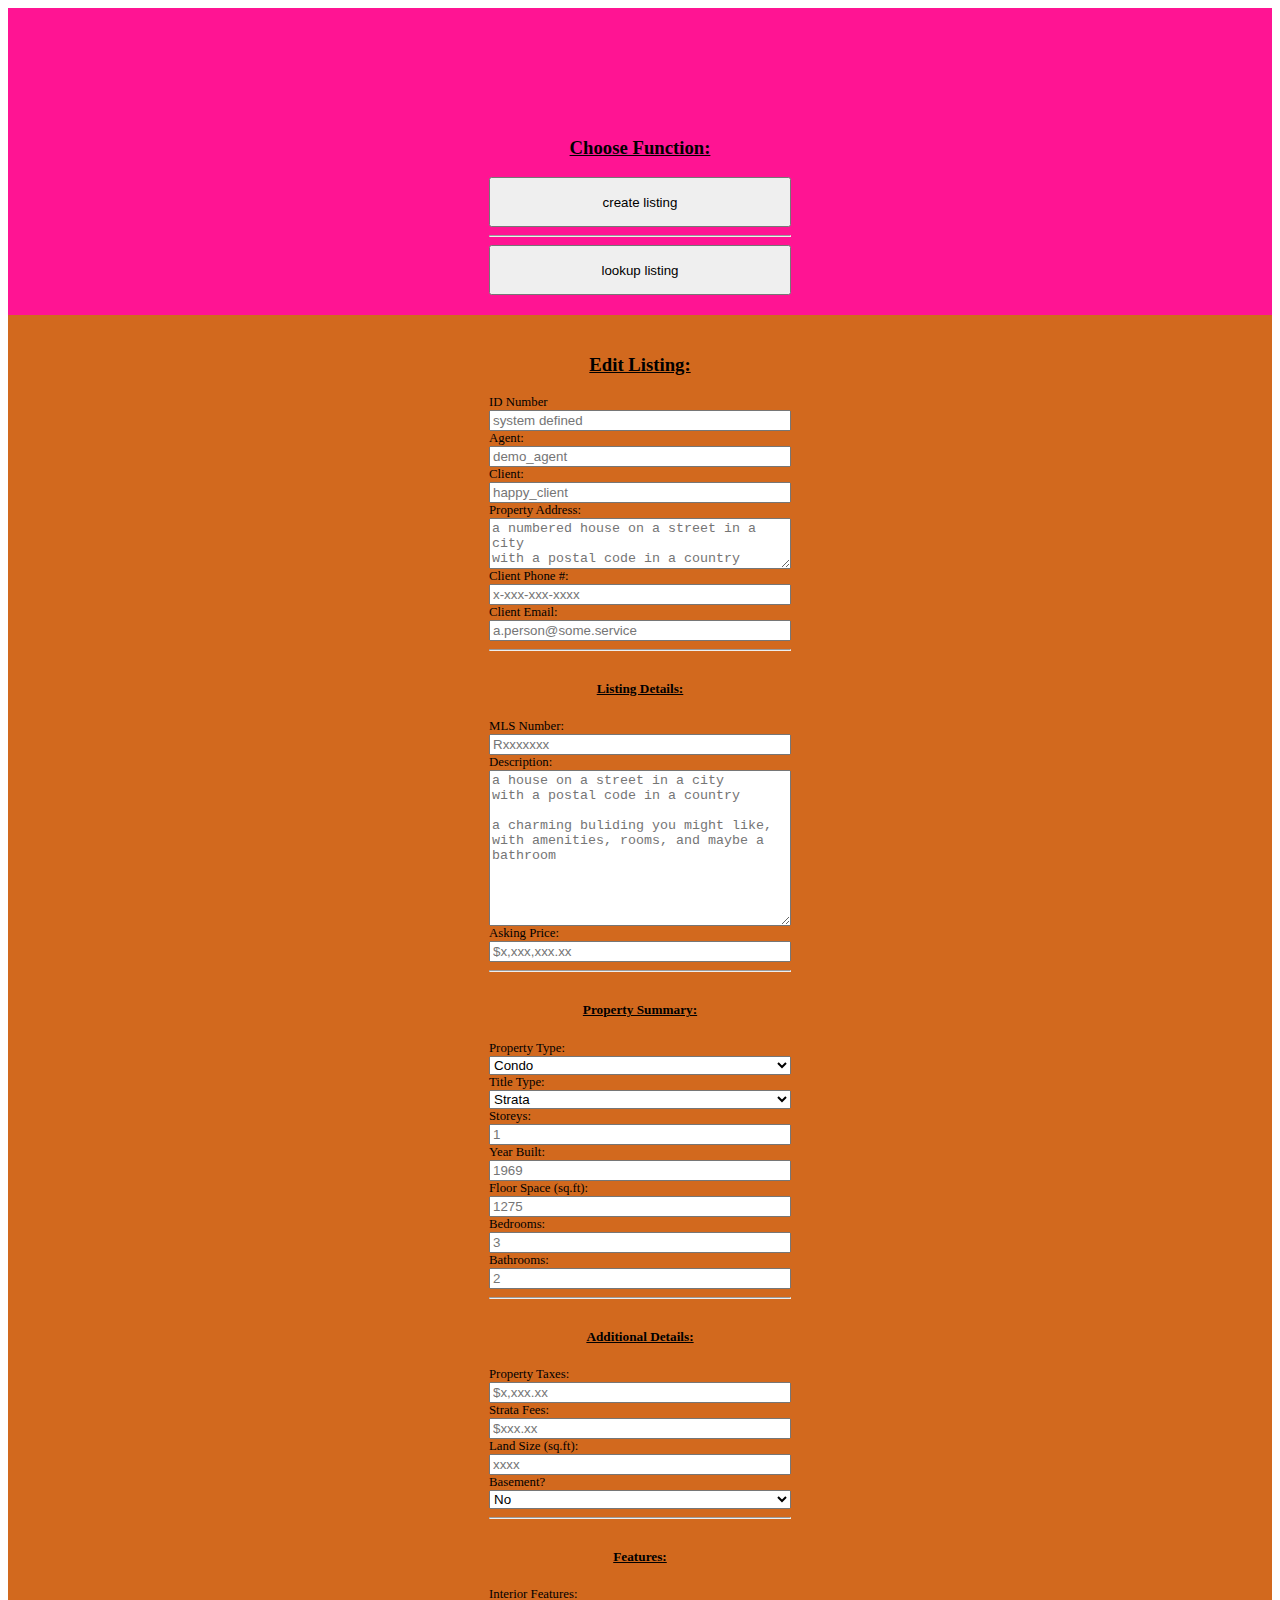
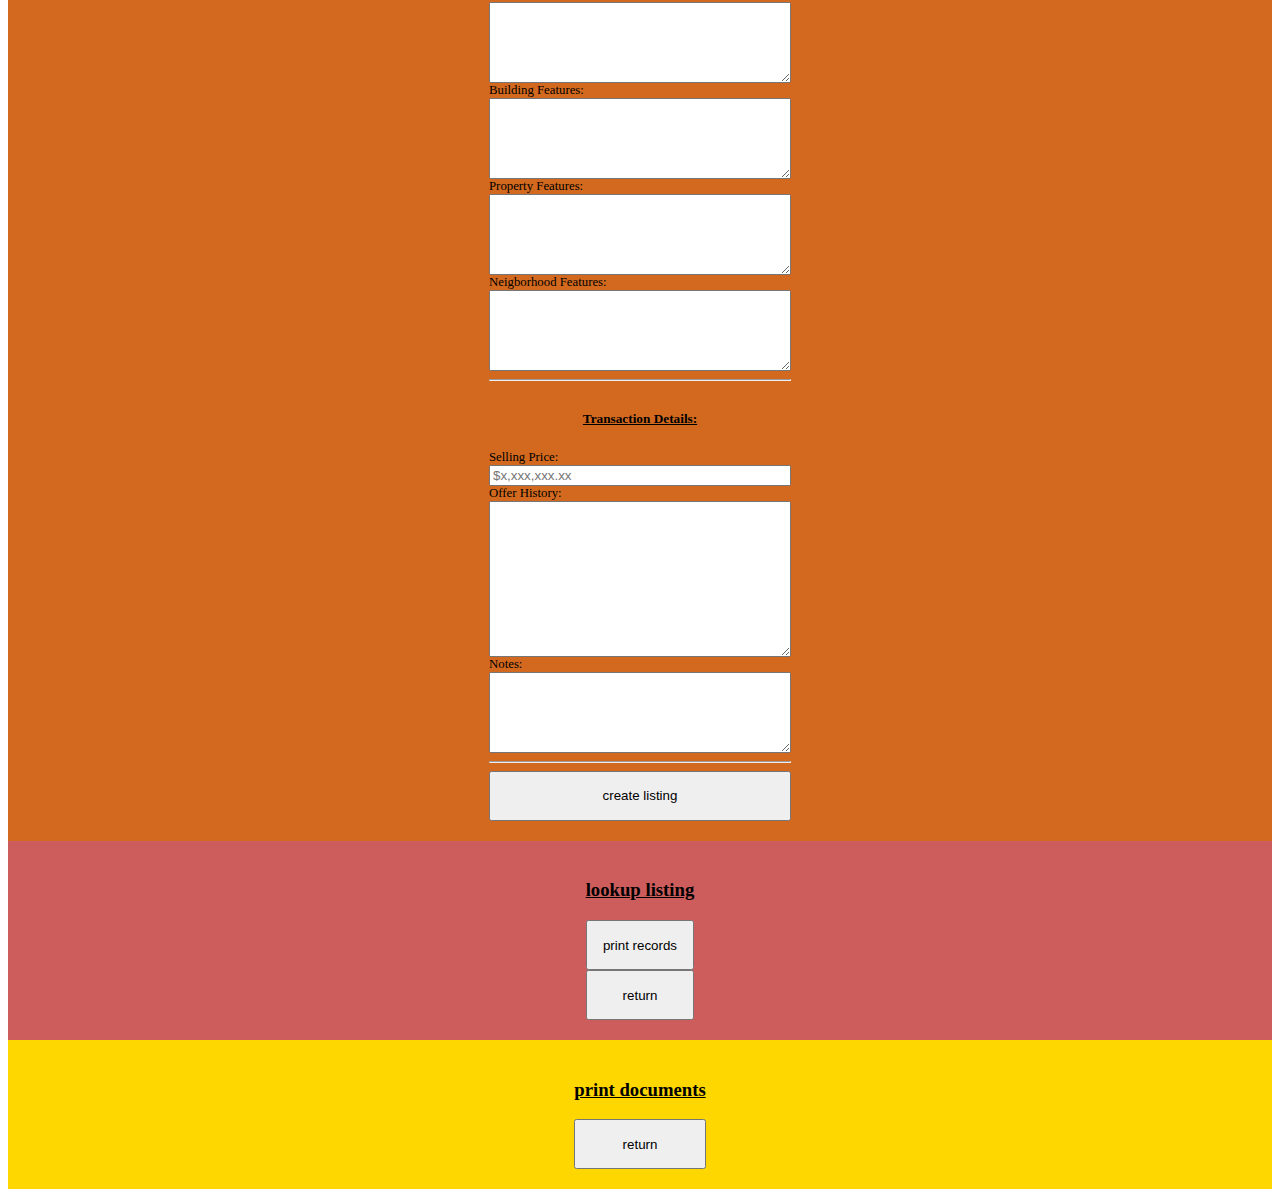
==== html/relax_realty.html @ bbcf6e4a "finish fields for new listing" ====
<!DOCTYPE html>
<html lang="en">
    <head>
        <meta charset="UTF-8">
        <title>ReLax Realty what-to-do</title>
        <meta name="author" content="Evan Sklarski">
        <meta name="viewport" content="width=device-width">
        <link rel="stylesheet" href="../css/stylesheet.css">
        <script src="../js/relax_realty.js"></script>
    </head>

    <body onload="choose_activity('what_to_do');">
    <!-- javascript function shows/hides panels depending upon task -->

    <!-- main panel -->
        <div id="what_to_do" class="panel_container">
            <div class="activity_panel">
                <div id="padding"></div>
                <h3>Choose Function:</h3>
                <input type="button" value="create listing"
                    onclick="choose_activity('new_listing');">
                <hr>
                <input type="button" value="lookup listing"
                    onclick="choose_activity('lookup_listing');">
            </div>
        </div>

    <!-- new listing panel -->
        <div id="new_listing" class="panel_container">
            <div class="activity_panel">
                <h3>Edit Listing:</h3>

                <div id="sub_panel">
                    <div class="listingInput">
                        <label for="listingNumInput">ID Number</label>
                    <!-- auto generated by system -->
                        <input id="listingNumInput" type="text"
                            placeholder="system defined" readonly>
                    </div>
                    <div class="listingInput">
                        <label for="agentInput">Agent:</label>
                    <!-- auto inputed,  -->
                        <input id="agentInput" type="text"
                            placeholder="demo_agent" readonly>
                    </div>
                    <div class="listingInput">
                        <label for="clientInput">Client:</label>
                        <input id="clientInput" type="text"
                            placeholder="happy_client">
                    </div>
                    <div class="listingInput">
                        <label for="addressInput">Property Address:</label>
                        <textarea id="addressInput" cols="30" rows="3" placeholder="a numbered house on a street in a city&#10;with a postal code in a country"></textarea>
                    </div>
                    <div class="listingInput">
                        <label for="clientPhone">Client Phone #:</label>
                        <input id="clientPhone" type="text" placeholder="x-xxx-xxx-xxxx">
                    </div>
                    <div class="listingInput">
                        <label for="clientEmail">Client Email:</label>
                        <input id="clientEmail" type="text" 
                            placeholder="a.person@some.service">
                    </div>
                </div>
                <hr>
                <div id="sub_panel">
                    <h5>Listing Details:</h5>
                    <div class="listingInput">
                        <label for="mlsNum">MLS Number:</label>
                        <input id="mlsNum" type="text" placeholder="Rxxxxxxx">
                    </div>
                    <div class="listingInput">
                        <label for="propertyDescription">Description:</label>
                        <textarea id="propertyDescription" cols="30" rows="10"
                            placeholder="a house on a street in a city &#10;with a postal code in a country &#10;&#10;a charming buliding you might like, with amenities, rooms, and maybe a bathroom"></textarea>
                    </div>
                    <div class="listingInput">
                        <label for="askingPrice">Asking Price:</label>
                        <input id="askingPrice" type="text" placeholder="$x,xxx,xxx.xx">
                    </div>
                </div>
                <hr>
                <div id="sub_panel">
                    <h5>Property Summary:</h5>
                    <div class="listingInput">
                        <label for="propertyType">Property Type:</label>
                        <select id="propertyType">
                            <option value="condo">Condo</option>
                            <option value="single family">Single Family</option>
                            <option value="townhouse">Townhouse</option>
                            <option value="apartment">Apartment</option>
                        </select>
                    </div>
                    <div class="listingInput">
                        <label for="titleType">Title Type:</label>
                        <select id="titleType">
                            <option value="strata">Strata</option>
                            <option value="freehold">Freehold</option>
                            <option value="lease">Lease</option>
                            <option value="co-op">Co-Op</option>
                        </select>
                    </div>
                    <div class="listingInput">
                        <label for="storeysInput">Storeys:</label>
                        <input id="storeysInput" type="text" placeholder="1">
                    </div>
                    <div class="listingInput">
                        <label for="yearBuilt">Year Built:</label>
                        <input id="yearBuilt" type="text" placeholder="1969">
                    </div>
                    <div class="listingInput">
                        <label for="floorSpace">Floor Space (sq.ft):</label>
                        <input id="yearBuilt" type="text" placeholder="1275">
                    </div>
                    <div class="listingInput">
                        <label for="bedroonmNum">Bedrooms:</label>
                        <input id="bedroonmNum" type="text" placeholder="3">
                    </div>
                    <div class="listingInput">
                        <label for="bathroomNum">Bathrooms:</label>
                        <input id="" type="text" placeholder="2">
                    </div>
                </div>
                <hr>
                <div id="sub_panel">
                    <h5>Additional Details:</h5>
                    <div class="listingInput">
                        <label for="propertyTaxes">Property Taxes:</label>
                        <input id="propertyTaxes" type="text" placeholder="$x,xxx.xx">
                    </div>
                    <div class="listingInput">
                        <label for="startaFees">Strata Fees:</label>
                        <input id="startaFees" type="text" placeholder="$xxx.xx">
                    </div>
                    <div class="listingInput">
                        <label for="landSize">Land Size (sq.ft):</label>
                        <input id="landSize" type="text" placeholder="xxxx">
                    </div>
                    <div class="listingInput">
                        <label for="basementInput">Basement?</label>
                        <select id="basementInput">
                            <option value="no">No</option>
                            <option value="yes">Yes</option>
                        </select>
                    </div>
                </div>
                <hr>
                <div id="sub_panel">
                    <h5>Features:</h5>
                    <div class="listingInput">
                        <label for="interiorFeatures">Interior Features:</label>
                        <textarea id="interiorFeatures" cols="30" rows="5"
                            placeholder=""></textarea>
                    </div>
                    <div class="listingInput">
                        <label for="buildingFeatures">Building Features:</label>
                        <textarea id="buildingFeatures" cols="30" rows="5"
                            placeholder=""></textarea>
                    </div>
                    <div class="listingInput">
                        <label for="propertyFeatures">Property Features:</label>
                        <textarea id="propertyFeatures" cols="30" rows="5"
                            placeholder=""></textarea>
                    </div>
                    <div class="listingInput">
                        <label for="neighborhoodFeatures">Neigborhood Features:</label>
                        <textarea id="neighborhoodFeatures" cols="30" rows="5"
                            placeholder=""></textarea>
                    </div>
                </div>
                <hr>
                <div id="sub_panel">
                    <h5>Transaction Details:</h5>
                    <div class="listingInput">
                        <label for="sellingPrice">Selling Price:</label>
                        <input id="sellingPrice" type="text" placeholder="$x,xxx,xxx.xx">
                    </div>
                    <div class="listingInput">
                        <label for="offerHistory">Offer History:</label>
                        <textarea id="offerHistory" cols="30" rows="10"
                            placeholder=""></textarea>
                    </div>
                    <div class="listingInput">
                        <label for="listingNotes">Notes:</label>
                        <textarea id="listingNotes" cols="30" rows="5"
                            placeholder=""></textarea>
                    </div>
                </div>
                <!-- <div id="sub_panel">
                    <div class="listingInput">
                        <label for="blah"></label>
                        <input id="blah" type="text" placeholder="blah">
                    </div>
                </div> -->
                <hr>
                <input type="button" value="create listing"
                    onclick="choose_activity('what_to_do');">
            </div>
        </div>

    <!-- listing search -->
        <div id="lookup_listing" class="panel_container">
            <div class="activity_panel">
                <h3>lookup listing</h3>
                <input type="button" value="print records"
                    onclick="choose_activity('print_documents');">
                <input type="button" value="return"
                    onclick="choose_activity('what_to_do');">
            </div>
        </div>

    <!-- print records -->
        <div id="print_documents" class="panel_container">
            <div class="activity_panel">
                <h3>print documents</h3>
                <input type="button" value="return"
                    onclick="choose_activity('what_to_do');">
            </div>
        </div>

    </body>
</html>
---- css/stylesheet.css ----
h1, h3, h5 {
    text-align: center;
    text-decoration-line: underline;
}

hr {
    width: 300px;
}

input[type="button"] {
    max-width: 400px;
    height: 50px;
}


/* User Authorization index.html */
#userAuth {
    background-color: aqua;
    padding: 30px;
    text-align: center;
    min-width: 300px;
    width: 30vw;
    margin-left: auto;
    margin-right: auto;
}

#padding {
    position: relative;
    height: 10vh;
}


/* Activities page */
    /* general */
    [class*="activity_panel"] {
        margin: auto;
        display: flex;
        flex-direction: column;
        column-count: 2;
        flex-wrap: wrap;
        max-width: 400px;
    }

    [class*="sub_panel"] {
        max-width: 200px;
    }

    .listingInput {
        max-width: 400px;
        display: flex;
        flex-direction: column;
    }

    .panel_container {
        display: flex;
        padding: 20px;
    }

    label {
        order: -1;
        text-align: left;
        font-size: 80%;
    }


    /* what to do page */
    #what_to_do {
        background-color: deeppink;
    }


    /* new listing page */
    #new_listing {
        background-color: chocolate;
    }


    /* lookup listing page */
    #lookup_listing {
        background-color: indianred;
    }


    /* print document page */
    #print_documents {
        background-color: gold;
    }
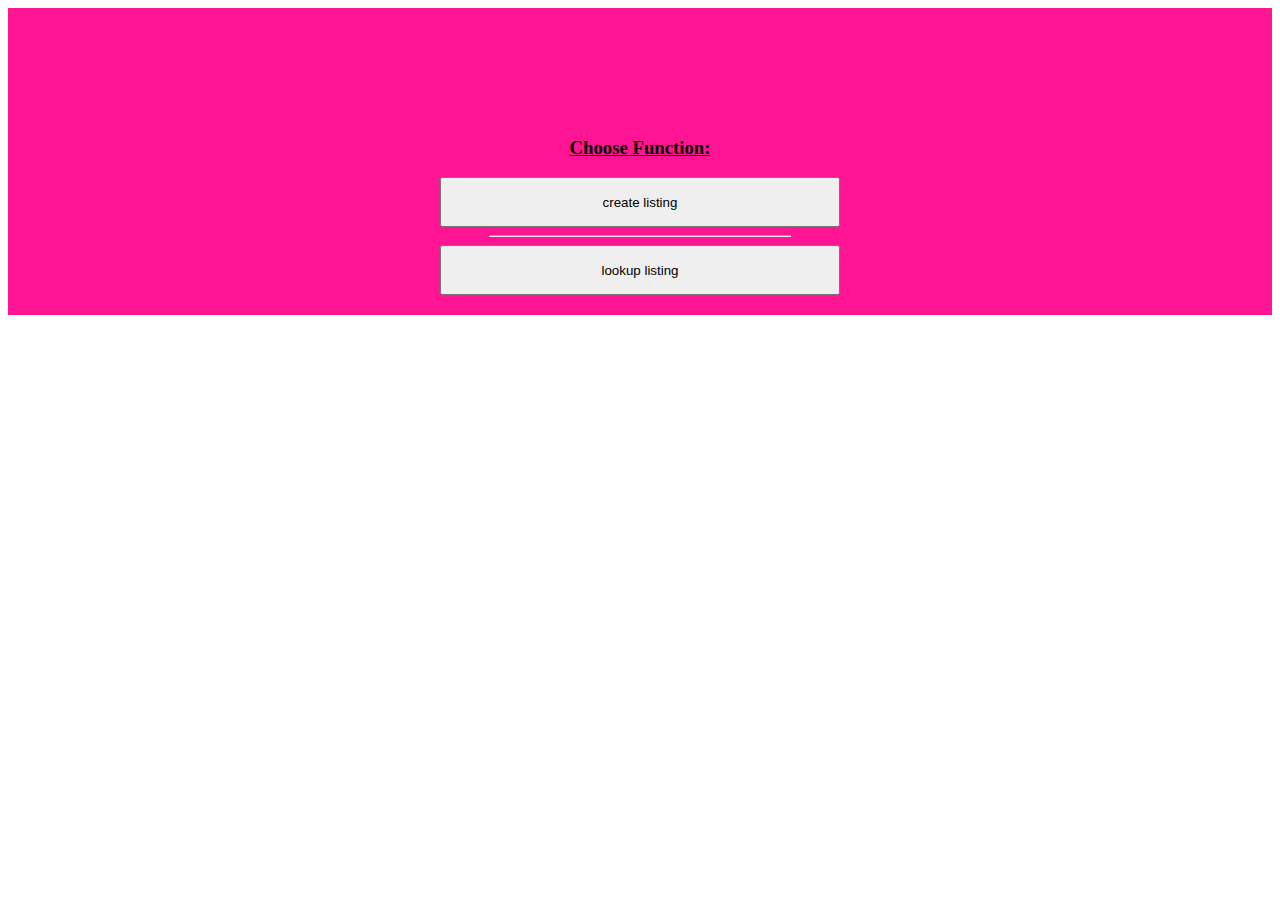
==== commit 1aabcfef: "implement mock database and search functions" ====
--- a/html/relax_realty.html
+++ b/html/relax_realty.html
@@ -6,10 +6,12 @@
         <meta name="author" content="Evan Sklarski">
         <meta name="viewport" content="width=device-width">
         <link rel="stylesheet" href="../css/stylesheet.css">
+        <script src="../js/Listing.class.js"></script>
+        <script src="../js/mock_database.js"></script>
         <script src="../js/relax_realty.js"></script>
     </head>
 
-    <body onload="choose_activity('what_to_do');">
+    <body onload="chooseActivity('what_to_do');">
     <!-- javascript function shows/hides panels depending upon task -->
 
     <!-- main panel -->
@@ -18,39 +20,39 @@
                 <div id="padding"></div>
                 <h3>Choose Function:</h3>
                 <input type="button" value="create listing"
-                    onclick="choose_activity('new_listing');">
+                    onclick="startNewListing();">
                 <hr>
                 <input type="button" value="lookup listing"
-                    onclick="choose_activity('lookup_listing');">
+                    onclick="chooseActivity('lookup_listing');">
             </div>
         </div>
 
     <!-- new listing panel -->
         <div id="new_listing" class="panel_container">
             <div class="activity_panel">
-                <h3>Edit Listing:</h3>
-
-                <div id="sub_panel">
-                    <div class="listingInput">
-                        <label for="listingNumInput">ID Number</label>
+                <h3>Create Listing:</h3>
+
+                <div id="sub_panel">
+                    <div class="listingInput">
+                        <label for="listingNum">Listing Number</label>
                     <!-- auto generated by system -->
-                        <input id="listingNumInput" type="text"
+                        <input id="listingNum" type="text"
                             placeholder="system defined" readonly>
                     </div>
                     <div class="listingInput">
-                        <label for="agentInput">Agent:</label>
+                        <label for="agent">Agent:</label>
                     <!-- auto inputed,  -->
-                        <input id="agentInput" type="text"
-                            placeholder="demo_agent" readonly>
-                    </div>
-                    <div class="listingInput">
-                        <label for="clientInput">Client:</label>
-                        <input id="clientInput" type="text"
+                        <input id="agent" type="text"
+                            value="demo_agent" readonly>
+                    </div>
+                    <div class="listingInput">
+                        <label for="clientName">Client:</label>
+                        <input id="clientName" type="text"
                             placeholder="happy_client">
                     </div>
                     <div class="listingInput">
-                        <label for="addressInput">Property Address:</label>
-                        <textarea id="addressInput" cols="30" rows="3" placeholder="a numbered house on a street in a city&#10;with a postal code in a country"></textarea>
+                        <label for="address">Property Address:</label>
+                        <textarea id="address" cols="30" rows="3" placeholder="a numbered house on a street&#10;in a city with a postal code"></textarea>
                     </div>
                     <div class="listingInput">
                         <label for="clientPhone">Client Phone #:</label>
@@ -72,7 +74,7 @@
                     <div class="listingInput">
                         <label for="propertyDescription">Description:</label>
                         <textarea id="propertyDescription" cols="30" rows="10"
-                            placeholder="a house on a street in a city &#10;with a postal code in a country &#10;&#10;a charming buliding you might like, with amenities, rooms, and maybe a bathroom"></textarea>
+                            placeholder="a charming buliding you might like,&#10;with amenities, rooms, and maybe a bathroom"></textarea>
                     </div>
                     <div class="listingInput">
                         <label for="askingPrice">Asking Price:</label>
@@ -101,24 +103,24 @@
                         </select>
                     </div>
                     <div class="listingInput">
-                        <label for="storeysInput">Storeys:</label>
-                        <input id="storeysInput" type="text" placeholder="1">
-                    </div>
-                    <div class="listingInput">
-                        <label for="yearBuilt">Year Built:</label>
-                        <input id="yearBuilt" type="text" placeholder="1969">
+                        <label for="storeys">Storeys:</label>
+                        <input id="storeys" type="text" placeholder="1">
+                    </div>
+                    <div class="listingInput">
+                        <label for="year">Year Built:</label>
+                        <input id="year" type="text" placeholder="1969">
                     </div>
                     <div class="listingInput">
                         <label for="floorSpace">Floor Space (sq.ft):</label>
-                        <input id="yearBuilt" type="text" placeholder="1275">
+                        <input id="floorSpace" type="text" placeholder="1275">
                     </div>
                     <div class="listingInput">
                         <label for="bedroonmNum">Bedrooms:</label>
-                        <input id="bedroonmNum" type="text" placeholder="3">
+                        <input id="bedroomNum" type="text" placeholder="3">
                     </div>
                     <div class="listingInput">
                         <label for="bathroomNum">Bathrooms:</label>
-                        <input id="" type="text" placeholder="2">
+                        <input id="bathroomNum" type="text" placeholder="2">
                     </div>
                 </div>
                 <hr>
@@ -129,16 +131,16 @@
                         <input id="propertyTaxes" type="text" placeholder="$x,xxx.xx">
                     </div>
                     <div class="listingInput">
-                        <label for="startaFees">Strata Fees:</label>
-                        <input id="startaFees" type="text" placeholder="$xxx.xx">
+                        <label for="strataFees">Strata Fees:</label>
+                        <input id="strataFees" type="text" placeholder="$xxx.xx">
                     </div>
                     <div class="listingInput">
                         <label for="landSize">Land Size (sq.ft):</label>
                         <input id="landSize" type="text" placeholder="xxxx">
                     </div>
                     <div class="listingInput">
-                        <label for="basementInput">Basement?</label>
-                        <select id="basementInput">
+                        <label for="basement">Basement?</label>
+                        <select id="basement">
                             <option value="no">No</option>
                             <option value="yes">Yes</option>
                         </select>
@@ -176,8 +178,8 @@
                         <input id="sellingPrice" type="text" placeholder="$x,xxx,xxx.xx">
                     </div>
                     <div class="listingInput">
-                        <label for="offerHistory">Offer History:</label>
-                        <textarea id="offerHistory" cols="30" rows="10"
+                        <label for="offerHx">Offer History:</label>
+                        <textarea id="offerHx" cols="30" rows="10"
                             placeholder=""></textarea>
                     </div>
                     <div class="listingInput">
@@ -186,35 +188,55 @@
                             placeholder=""></textarea>
                     </div>
                 </div>
-                <!-- <div id="sub_panel">
-                    <div class="listingInput">
-                        <label for="blah"></label>
-                        <input id="blah" type="text" placeholder="blah">
-                    </div>
-                </div> -->
                 <hr>
                 <input type="button" value="create listing"
-                    onclick="choose_activity('what_to_do');">
+                    onclick="createNewListing();">
+                <input type="button" value="cancel"
+                    onclick="chooseActivity('what_to_do');">
             </div>
         </div>
 
     <!-- listing search -->
         <div id="lookup_listing" class="panel_container">
             <div class="activity_panel">
-                <h3>lookup listing</h3>
+                <h3>Lookup Listings</h3>
+                <div class="listingInput">
+                    <label for="agentSearchInput">Agent name search:</label>
+                    <input id="agentSearchInput" type="text" placeholder="enter agent name">
+                    <button onclick="agentSearch();">seach for listings</button>
+                </div>
+                <!-- <div class="listingInput"> -->
+                    <div id="agentListingList" onmouseup="selectSelect();">
+                    </div>
+                <!-- </div> -->
+                <hr>
+                <div class="listingInput">
+                    <label for="listingSearchInput">Listing number search:</label>
+                    <input id="listingSearchInput" type="text" placeholder="enter listing number">
+                    <button onclick="numberSearch();">search for listing</button>
+                </div>
+                <hr>
+                <div class="listingInput">
+                    <label for="searchResults">Search Results:</label>
+                    <textarea id="searchResults" cols="30" rows="30"
+                        placeholder=""></textarea>
+                </div>
+                <hr>
                 <input type="button" value="print records"
-                    onclick="choose_activity('print_documents');">
-                <input type="button" value="return"
-                    onclick="choose_activity('what_to_do');">
+                    onclick="chooseActivity('print_documents');">
+                <input type="button" value="cancel/return"
+                    onclick="chooseActivity('what_to_do'); clearSearchResults(); clearAgentSearch();">
+                <input type="button" value="clear"
+                    onclick="clearSearchResults(); clearAgentSearch();">
             </div>
         </div>
 
     <!-- print records -->
         <div id="print_documents" class="panel_container">
             <div class="activity_panel">
-                <h3>print documents</h3>
+                <h3>Print Records</h3>
                 <input type="button" value="return"
-                    onclick="choose_activity('what_to_do');">
+                    onclick="chooseActivity('what_to_do');">
             </div>
         </div>
 
--- a/css/stylesheet.css
+++ b/css/stylesheet.css
@@ -41,11 +41,17 @@
         max-width: 400px;
     }
 
-    [class*="sub_panel"] {
+    /* [class*="sub_panel"] {
         max-width: 200px;
+    } */
+
+    .listingInput {
+        max-width: 400px;
+        display: flex;
+        flex-direction: column;
     }
 
-    .listingInput {
+    #agentListingList {
         max-width: 400px;
         display: flex;
         flex-direction: column;
@@ -80,6 +86,11 @@
         background-color: indianred;
     }
 
+    #searchButton {
+        max-width: 200px;
+        height: 25px;
+    }
+
 
     /* print document page */
     #print_documents {
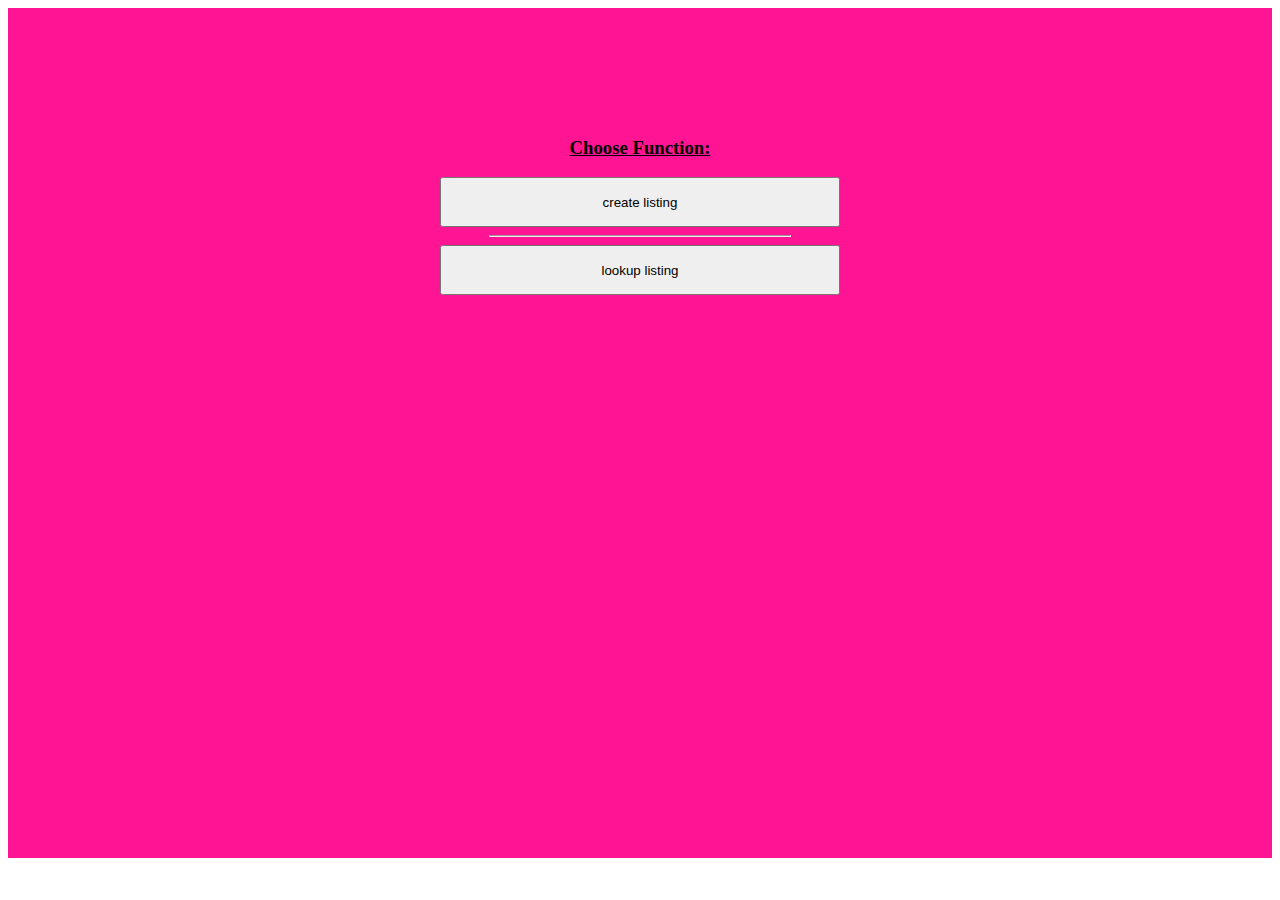
==== commit 9b077c45: "make listing search results readonly, add comments to MockDatabase" ====
--- a/html/relax_realty.html
+++ b/html/relax_realty.html
@@ -2,12 +2,12 @@
 <html lang="en">
     <head>
         <meta charset="UTF-8">
-        <title>ReLax Realty what-to-do</title>
+        <title>ReLax Realty Demo</title>
         <meta name="author" content="Evan Sklarski">
         <meta name="viewport" content="width=device-width">
         <link rel="stylesheet" href="../css/stylesheet.css">
         <script src="../js/Listing.class.js"></script>
-        <script src="../js/mock_database.js"></script>
+        <script src="../js/MockDatabase.js"></script>
         <script src="../js/relax_realty.js"></script>
     </head>
 
@@ -19,10 +19,10 @@
             <div class="activity_panel">
                 <div id="padding"></div>
                 <h3>Choose Function:</h3>
-                <input type="button" value="create listing"
+                <input type="button" class="generalButton" value="create listing"
                     onclick="startNewListing();">
                 <hr>
-                <input type="button" value="lookup listing"
+                <input type="button" class="generalButton" value="lookup listing"
                     onclick="chooseActivity('lookup_listing');">
             </div>
         </div>
@@ -36,23 +36,21 @@
                     <div class="listingInput">
                         <label for="listingNum">Listing Number</label>
                     <!-- auto generated by system -->
-                        <input id="listingNum" type="text"
-                            placeholder="system defined" readonly>
+                        <input id="listingNum" type="text" placeholder="system defined" readonly>
                     </div>
                     <div class="listingInput">
                         <label for="agent">Agent:</label>
                     <!-- auto inputed,  -->
-                        <input id="agent" type="text"
-                            value="demo_agent" readonly>
+                        <input id="agent" type="text" value="demo_agent" readonly>
                     </div>
                     <div class="listingInput">
                         <label for="clientName">Client:</label>
-                        <input id="clientName" type="text"
-                            placeholder="happy_client">
+                        <input id="clientName" type="text" placeholder="happy_client">
                     </div>
                     <div class="listingInput">
                         <label for="address">Property Address:</label>
-                        <textarea id="address" cols="30" rows="3" placeholder="a numbered house on a street&#10;in a city with a postal code"></textarea>
+                        <textarea id="address" cols="30" rows="3"
+                            placeholder="a numbered house on a street&#10;in a city with a postal code"></textarea>
                     </div>
                     <div class="listingInput">
                         <label for="clientPhone">Client Phone #:</label>
@@ -60,8 +58,7 @@
                     </div>
                     <div class="listingInput">
                         <label for="clientEmail">Client Email:</label>
-                        <input id="clientEmail" type="text" 
-                            placeholder="a.person@some.service">
+                        <input id="clientEmail" type="text" placeholder="a.person@some.service">
                     </div>
                 </div>
                 <hr>
@@ -151,23 +148,19 @@
                     <h5>Features:</h5>
                     <div class="listingInput">
                         <label for="interiorFeatures">Interior Features:</label>
-                        <textarea id="interiorFeatures" cols="30" rows="5"
-                            placeholder=""></textarea>
+                        <textarea id="interiorFeatures" cols="30" rows="5"></textarea>
                     </div>
                     <div class="listingInput">
                         <label for="buildingFeatures">Building Features:</label>
-                        <textarea id="buildingFeatures" cols="30" rows="5"
-                            placeholder=""></textarea>
+                        <textarea id="buildingFeatures" cols="30" rows="5"></textarea>
                     </div>
                     <div class="listingInput">
                         <label for="propertyFeatures">Property Features:</label>
-                        <textarea id="propertyFeatures" cols="30" rows="5"
-                            placeholder=""></textarea>
+                        <textarea id="propertyFeatures" cols="30" rows="5"></textarea>
                     </div>
                     <div class="listingInput">
                         <label for="neighborhoodFeatures">Neigborhood Features:</label>
-                        <textarea id="neighborhoodFeatures" cols="30" rows="5"
-                            placeholder=""></textarea>
+                        <textarea id="neighborhoodFeatures" cols="30" rows="5"></textarea>
                     </div>
                 </div>
                 <hr>
@@ -179,20 +172,18 @@
                     </div>
                     <div class="listingInput">
                         <label for="offerHx">Offer History:</label>
-                        <textarea id="offerHx" cols="30" rows="10"
-                            placeholder=""></textarea>
+                        <textarea id="offerHx" cols="30" rows="10"></textarea>
                     </div>
                     <div class="listingInput">
                         <label for="listingNotes">Notes:</label>
-                        <textarea id="listingNotes" cols="30" rows="5"
-                            placeholder=""></textarea>
-                    </div>
-                </div>
-                <hr>
-                <input type="button" value="create listing"
+                        <textarea id="listingNotes" cols="30" rows="5"></textarea>
+                    </div>
+                </div>
+                <hr>
+                <input type="button" class="generalButton" value="create listing"
                     onclick="createNewListing();">
-                <input type="button" value="cancel"
-                    onclick="chooseActivity('what_to_do');">
+                <input type="button" class="generalButton" value="cancel"
+                    onclick="cancelNewListingButton();">
             </div>
         </div>
 
@@ -200,45 +191,47 @@
         <div id="lookup_listing" class="panel_container">
             <div class="activity_panel">
                 <h3>Lookup Listings</h3>
-                <div class="listingInput">
+                <div class="searchInput">
                     <label for="agentSearchInput">Agent name search:</label>
                     <input id="agentSearchInput" type="text" placeholder="enter agent name">
-                    <button onclick="agentSearch();">seach for listings</button>
-                </div>
-                <!-- <div class="listingInput"> -->
-                    <div id="agentListingList" onmouseup="selectSelect();">
-                    </div>
-                <!-- </div> -->
-                <hr>
-                <div class="listingInput">
+                    <input type="button" class="searchButton" value="seach for listings"
+                        onclick="agentSearch();">
+                </div>
+                <div id="agentListingList" onchange="selectSelect();" onclick="selectSelect();"></div>
+                <hr>
+                <div class="searchInput">
                     <label for="listingSearchInput">Listing number search:</label>
                     <input id="listingSearchInput" type="text" placeholder="enter listing number">
-                    <button onclick="numberSearch();">search for listing</button>
-                </div>
-                <hr>
-                <div class="listingInput">
+                    <input type="button" class="searchButton" value="search for listing"
+                        onclick="numberSearch();">
+                </div>
+                <hr>
+                <div class="searchInput">
                     <label for="searchResults">Search Results:</label>
-                    <textarea id="searchResults" cols="30" rows="30"
-                        placeholder=""></textarea>
-                </div>
-                <hr>
-                <input type="button" value="print records"
-                    onclick="chooseActivity('print_documents');">
-                <input type="button" value="cancel/return"
-                    onclick="chooseActivity('what_to_do'); clearSearchResults(); clearAgentSearch();">
-                <input type="button" value="clear"
-                    onclick="clearSearchResults(); clearAgentSearch();">
+                    <textarea id="searchResults" cols="30" rows="30" readonly></textarea>
+                </div>
+                <hr>
+
+                <!-- TODO - passing DISPLAYEDLISTING to next step for calculation -->
+                <input type="button" class="generalButton" value="view records"
+                    onclick="chooseActivity('view_records');">
+
+                <input type="button" class="generalButton" value="cancel/return"
+                    onclick="chooseActivity('what_to_do');">
+
+                <!-- TODO - properly clear all fields -->
+                <input type="button" class="generalButton" value="clear"
+                    onclick="clearSearchButton();">
             </div>
         </div>
 
     <!-- print records -->
-        <div id="print_documents" class="panel_container">
-            <div class="activity_panel">
-                <h3>Print Records</h3>
-                <input type="button" value="return"
+        <div id="view_records" class="panel_container">
+            <div class="activity_panel">
+                <h3>View Records</h3>
+                <input type="button" class="generalButton" value="return"
                     onclick="chooseActivity('what_to_do');">
             </div>
         </div>
-
     </body>
 </html>--- a/css/stylesheet.css
+++ b/css/stylesheet.css
@@ -1,3 +1,4 @@
+/* general style */
 h1, h3, h5 {
     text-align: center;
     text-decoration-line: underline;
@@ -9,6 +10,13 @@
 
 input[type="button"] {
     max-width: 400px;
+}
+
+.searchButton {
+    height: 25px;
+}
+
+.generalButton {
     height: 50px;
 }
 
@@ -41,10 +49,6 @@
         max-width: 400px;
     }
 
-    /* [class*="sub_panel"] {
-        max-width: 200px;
-    } */
-
     .listingInput {
         max-width: 400px;
         display: flex;
@@ -68,31 +72,23 @@
         font-size: 80%;
     }
 
-
     /* what to do page */
     #what_to_do {
         background-color: deeppink;
+        height: 90vh;
     }
-
 
     /* new listing page */
     #new_listing {
-        background-color: chocolate;
+        background-color: deeppink;
     }
-
 
     /* lookup listing page */
     #lookup_listing {
-        background-color: indianred;
+        background-color: deeppink;
     }
-
-    #searchButton {
-        max-width: 200px;
-        height: 25px;
-    }
-
 
     /* print document page */
     #print_documents {
-        background-color: gold;
+        background-color: deeppink;
     }